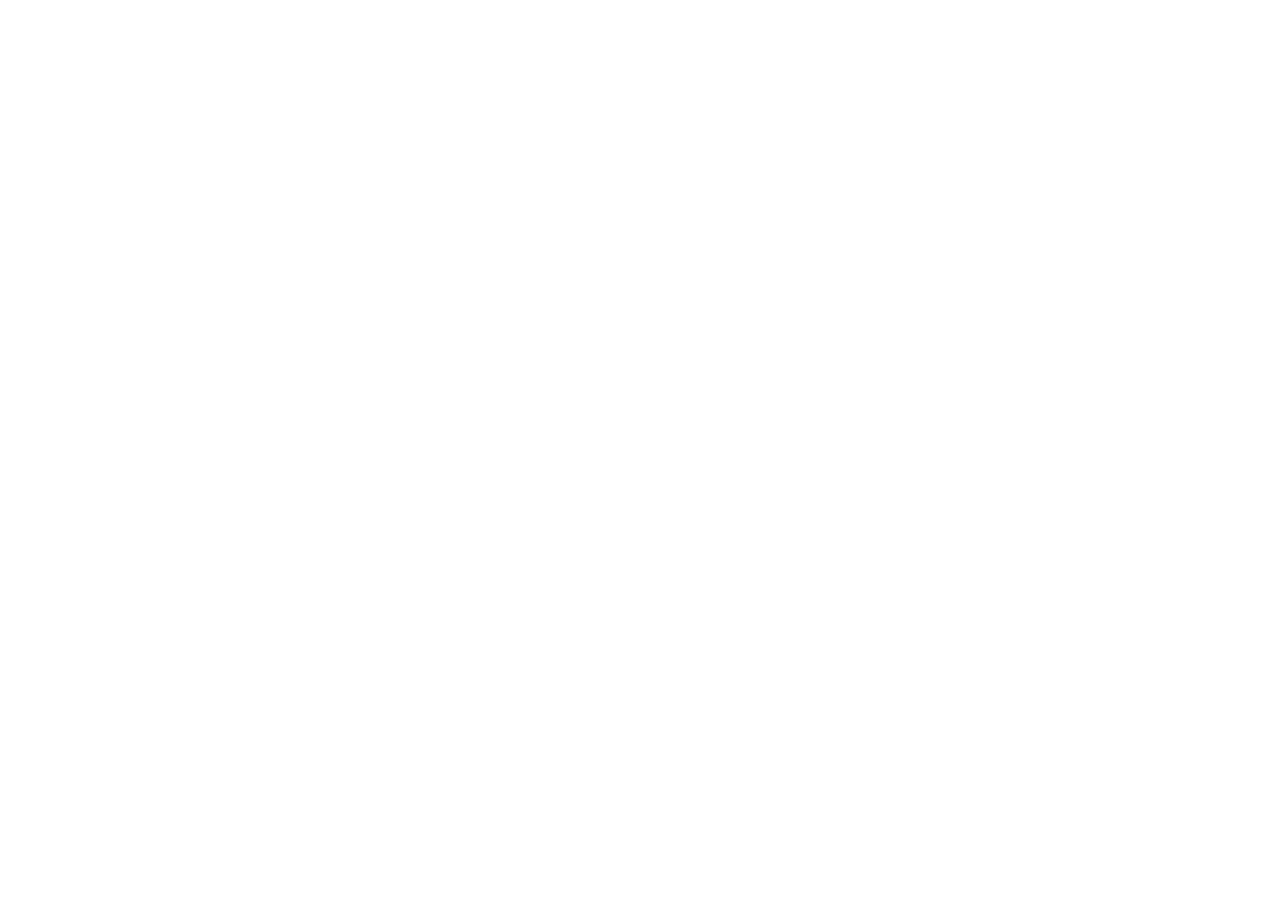
==== src/main/webapp/index.html @ 86e935cd "Initial Commit" ====
<!DOCTYPE html>
<html lang="en">
  <head>
    <meta charset="utf-8">
    <meta content="IE=edge,chrome=1" http-equiv="X-UA-Compatible">
    <meta http-equiv="pragram" content="no-cache">  
    <meta http-equiv="cache-control" content="no-cache, must-revalidate">  
    <meta http-equiv="expires" content="0"> 
    <meta name="viewport" content="width=device-width, initial-scale=1.0,minimum-scale=1,maximum-scale=1,user-scalable=no">
    <meta name="apple-mobile-web-app-capable" content="yes">
    <meta name="apple-mobile-web-app-status-bar-style" content="black-translucent">
    <meta name="format-detection" content="telephone=no">
    <meta name="format-detection" content="email=no">
    <meta name="description" content="">
    <meta name="author" content="">
	<title>index</title>
	<link href="/css/index.css" rel="stylesheet">
	<script src="/resources/jquery-1.12.3.min.js" type="text/javascript"></script>
	<script src="/js/index.js"></script>
  </head>
  <body>
  	
  </body>
</html>
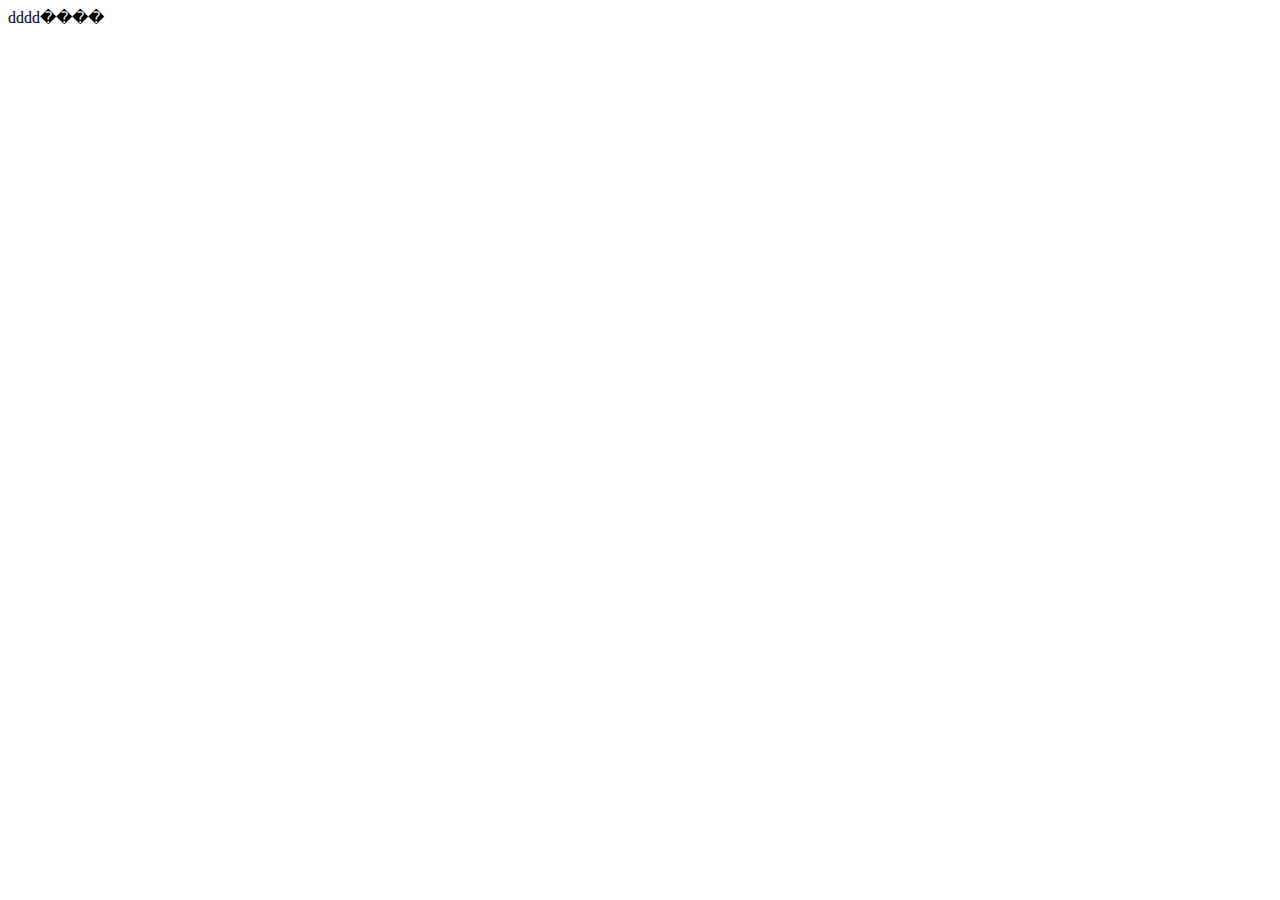
==== commit 6403f9c3: "提交" ====
--- a/src/main/webapp/index.html
+++ b/src/main/webapp/index.html
@@ -19,6 +19,6 @@
 	<script src="/js/index.js"></script>
   </head>
   <body>
-  	
+  	dddd����
   </body>
 </html>
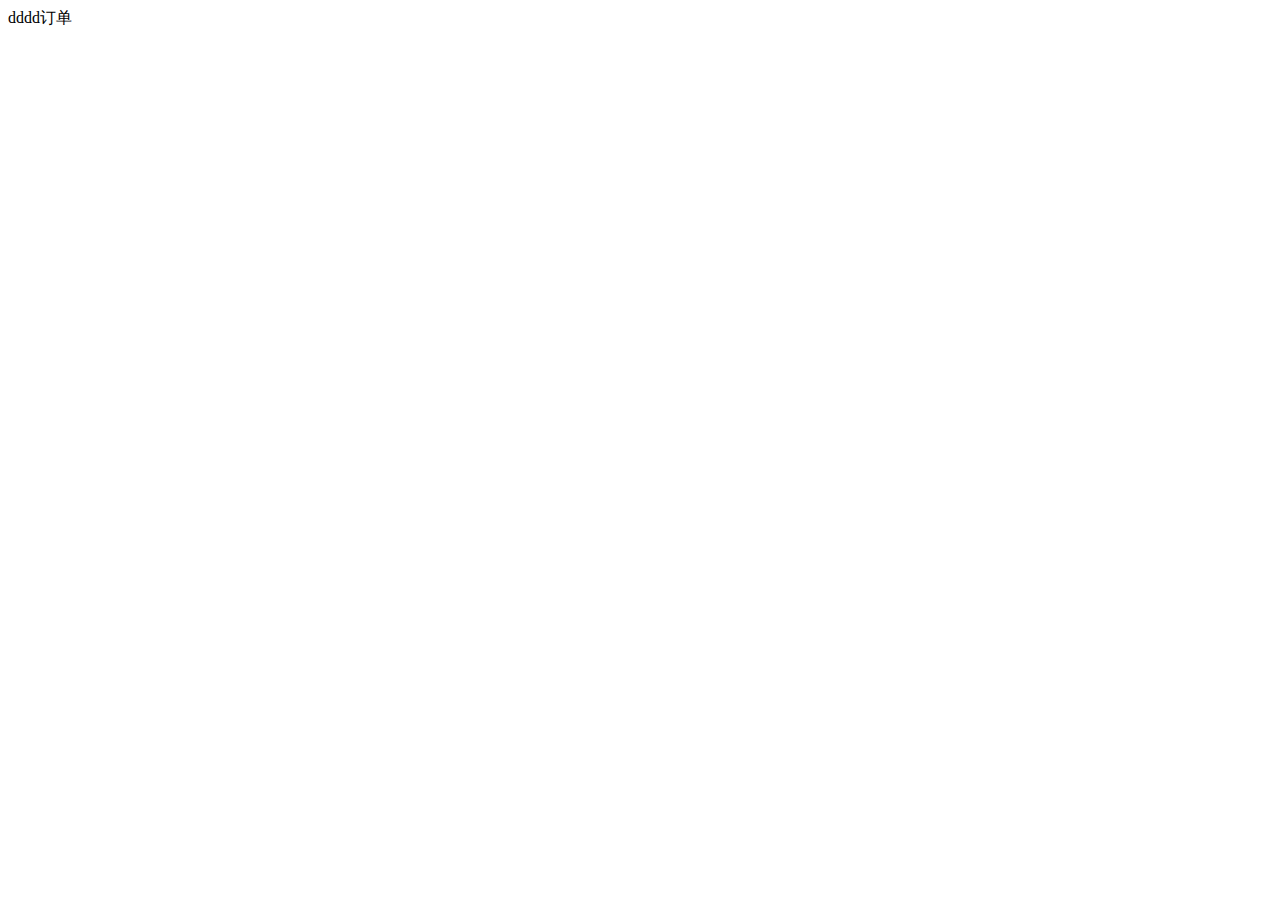
==== commit 1671e75f: "dddd" ====
--- a/src/main/webapp/index.html
+++ b/src/main/webapp/index.html
@@ -19,6 +19,6 @@
 	<script src="/js/index.js"></script>
   </head>
   <body>
-  	dddd����
+  	dddd订单
   </body>
 </html>
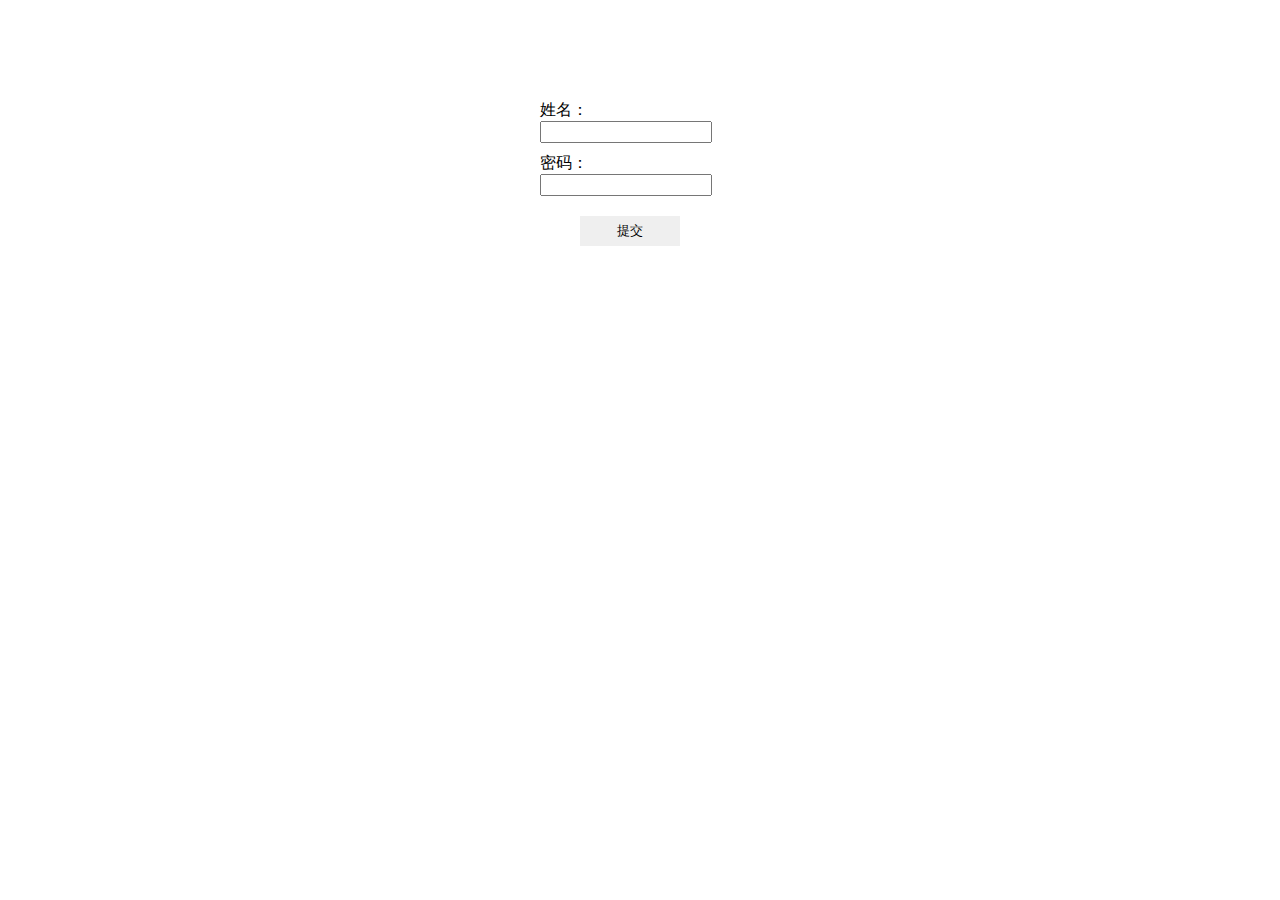
==== commit 9c520fc6: "init" ====
--- a/src/main/webapp/index.html
+++ b/src/main/webapp/index.html
@@ -1,24 +1,47 @@
 <!DOCTYPE html>
 <html lang="en">
-  <head>
-    <meta charset="utf-8">
-    <meta content="IE=edge,chrome=1" http-equiv="X-UA-Compatible">
-    <meta http-equiv="pragram" content="no-cache">  
-    <meta http-equiv="cache-control" content="no-cache, must-revalidate">  
-    <meta http-equiv="expires" content="0"> 
-    <meta name="viewport" content="width=device-width, initial-scale=1.0,minimum-scale=1,maximum-scale=1,user-scalable=no">
-    <meta name="apple-mobile-web-app-capable" content="yes">
-    <meta name="apple-mobile-web-app-status-bar-style" content="black-translucent">
-    <meta name="format-detection" content="telephone=no">
-    <meta name="format-detection" content="email=no">
-    <meta name="description" content="">
-    <meta name="author" content="">
-	<title>index</title>
-	<link href="/css/index.css" rel="stylesheet">
-	<script src="/resources/jquery-1.12.3.min.js" type="text/javascript"></script>
-	<script src="/js/index.js"></script>
-  </head>
-  <body>
-  	dddd订单
-  </body>
+<head>
+	<meta charset="UTF-8">
+	<title>Document</title>
+<style>
+    *{font-family: "微软雅黑";}
+    div{margin-bottom: 10px;}
+    .box{margin: 100px auto;width: 200px;}
+    .btn{width: 100px;height: 30px;border: 0;margin:10px 0 0 40px;}
+</style>
+</head>
+<body>
+
+    <form action="" class="box">
+         <div class="name">
+               <label for="name"></label>
+               姓名：<input type="text">
+         </div>
+         <div class="password">
+               <label for="password"></label>
+               密码：<input type="password">
+         </div>
+         <input type="button" value="提交" class="btn" id="btn">
+    </form>
+
+</body>
 </html>
+<script src="/resources/jquery-1.12.3.min.js"></script>
+<script type="text/javascript">
+$(function(){ 
+        $("#btn").on("click",function(){
+             $.ajax({
+                  type: 'POST',
+                  url: "aaaa.action",
+                  data: "can1=1&can2=2&can3=3",
+                  success:function(msg){
+                      alert("成功了");
+                  },
+                  error:function(){
+                      window.location.href="http://www.baidu.com/";                
+                  }
+             });
+        });
+
+})
+</script>